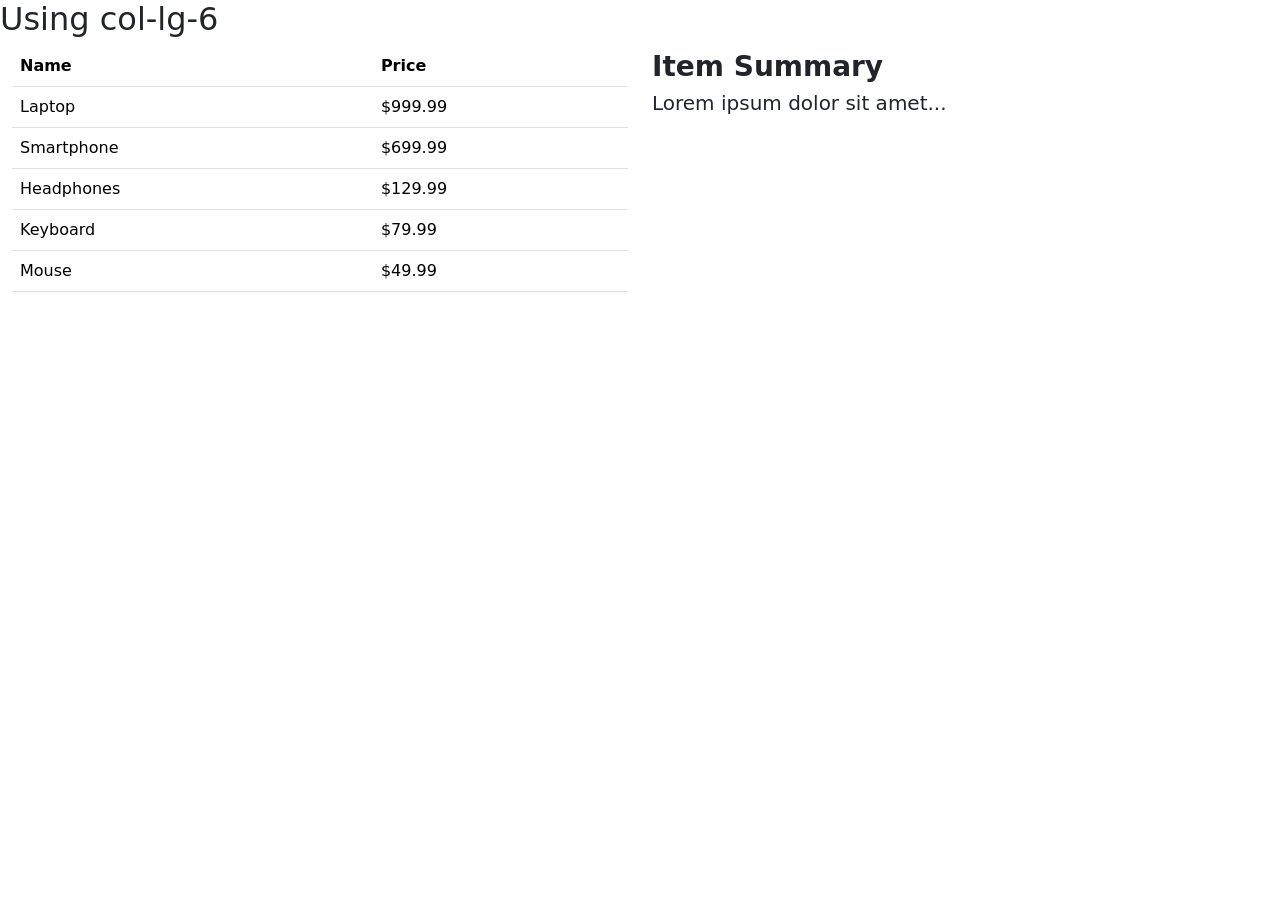
==== Bootstrap_1.html @ 416b989d "bootstrap" ====
<!-- <!DOCTYPE html>
<html>
  <head>
    <title>Table with 2 Column Layout - MD</title>
    <meta charset="utf-8">
    <meta name="viewport" content="width=device-width, initial-scale=1">
    <link href="https://cdn.jsdelivr.net/npm/bootstrap@5.3.8/dist/css/bootstrap.min.css" rel="stylesheet">
  </head>

  <body>
    <h2>U        <tr><td>Smartphone</td><td>$699.99</td></tr>
            <tr><td>Headphones</td><td>$129.99</td></tr>
            <tr><td>Keyboard</td><td>$79.99</td></tr>
            <tr><td>Mouse</td><td>$49.99</td></tr>
          </table>
        </div>

        <div class="col-md-6">
          <div class="fs-3 fw-bold">Item Summary</div>
          <div class="fs-5">Lorem ipsum dolor sit amet...</div>
        </div>

      </div>
    </div>
  </body>
</html>sing col-md-6</h2>
    <div class="container-fluid">
      <div class="row">
        
        <div class="col-md-6">
          <table class="table">
            <tr><th>Name</th><th>Price</th></tr>
            <tr><td>Laptop</td><td>$999.99</td></tr> -->
    

<!-- col-sm-6  -->

<!-- <!DOCTYPE html>
<html>
  <head>
    <title>Table with 2 Column Layout - SM</title>
    <meta charset="utf-8">
    <meta name="viewport" content="width=device-width, initial-scale=1">
    <link href="https://cdn.jsdelivr.net/npm/bootstrap@5.3.8/dist/css/bootstrap.min.css" rel="stylesheet">
  </head>

  <body>
    <h2>Using col-sm-6</h2>
    <div class="container-fluid">
      <div class="row">
        
        <div class="col-sm-6">
          <table class="table">
            <tr><th>Name</th><th>Price</th></tr>
            <tr><td>Laptop</td><td>$999.99</td></tr>
            <tr><td>Smartphone</td><td>$699.99</td></tr>
            <tr><td>Headphones</td><td>$129.99</td></tr>
            <tr><td>Keyboard</td><td>$79.99</td></tr>
            <tr><td>Mouse</td><td>$49.99</td></tr>
          </table>
        </div>s

        <div class="col-sm-6">
          <div class="fs-3 fw-bold">Item Summary</div>
          <div class="fs-5">Lorem ipsum dolor sit amet...</div>
        </div>

      </div>
    </div>
  </body>
</html> -->

<!-- col-lg-6 -->

<!DOCTYPE html>
<html>
  <head>
    <title>Table with 2 Column Layout - LG</title>
    <meta charset="utf-8">
    <meta name="viewport" content="width=device-width, initial-scale=1">
    <link href="https://cdn.jsdelivr.net/npm/bootstrap@5.3.8/dist/css/bootstrap.min.css" rel="stylesheet">
  </head>

  <body>
    <h2>Using col-lg-6</h2>
    <div class="container-fluid">
      <div class="row">
        
        <div class="col-lg-6">
          <table class="table">
            <tr><th>Name</th><th>Price</th></tr>
            <tr><td>Laptop</td><td>$999.99</td></tr>
            <tr><td>Smartphone</td><td>$699.99</td></tr>
            <tr><td>Headphones</td><td>$129.99</td></tr>
            <tr><td>Keyboard</td><td>$79.99</td></tr>
            <tr><td>Mouse</td><td>$49.99</td></tr>
          </table>
        </div>

        <div class="col-lg-6">
          <div class="fs-3 fw-bold">Item Summary</div>
          <div class="fs-5">Lorem ipsum dolor sit amet...</div>
        </div>

      </div>
    </div>
  </body>
</html>
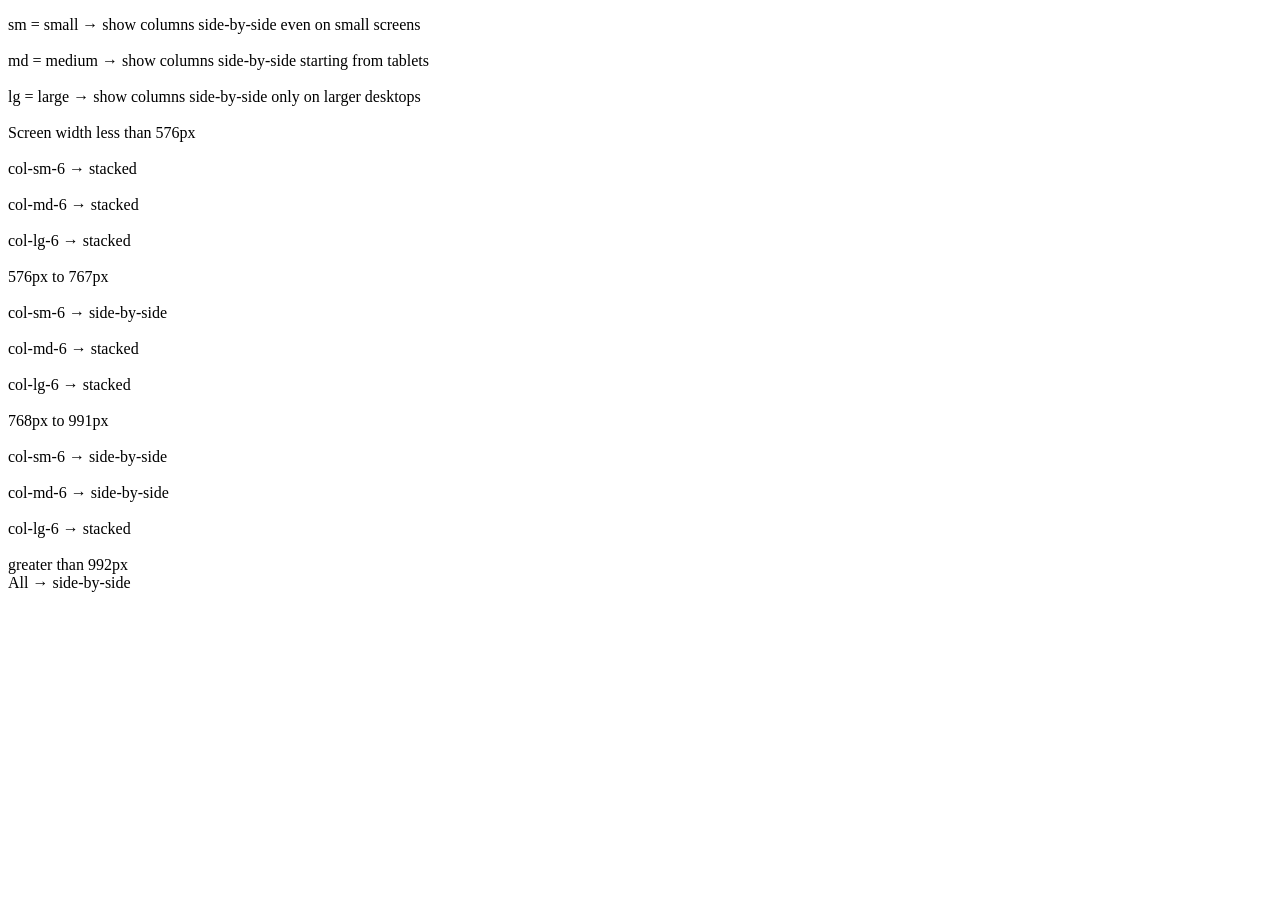
==== commit f53e74b7: "bootstrap assignemtns" ====
--- a/Bootstrap_1.html
+++ b/Bootstrap_1.html
@@ -1,108 +1,38 @@
-<!-- <!DOCTYPE html>
-<html>
-  <head>
-    <title>Table with 2 Column Layout - MD</title>
-    <meta charset="utf-8">
-    <meta name="viewport" content="width=device-width, initial-scale=1">
-    <link href="https://cdn.jsdelivr.net/npm/bootstrap@5.3.8/dist/css/bootstrap.min.css" rel="stylesheet">
-  </head>
+<!DOCTYPE html>
+<html lang="en">
 
-  <body>
-    <h2>U        <tr><td>Smartphone</td><td>$699.99</td></tr>
-            <tr><td>Headphones</td><td>$129.99</td></tr>
-            <tr><td>Keyboard</td><td>$79.99</td></tr>
-            <tr><td>Mouse</td><td>$49.99</td></tr>
-          </table>
-        </div>
+<head>
+    <meta charset="UTF-8">
+    <meta name="viewport" content="width=device-width, initial-scale=1.0">
+    <title>Document</title>
+</head>
 
-        <div class="col-md-6">
-          <div class="fs-3 fw-bold">Item Summary</div>
-          <div class="fs-5">Lorem ipsum dolor sit amet...</div>
-        </div>
+<body>
+    <p>
+        sm = small → show columns side-by-side even on small screens<br><br>
+        md = medium → show columns side-by-side starting from tablets<br><br>
+        lg = large → show columns side-by-side only on larger desktops<br><br>
 
-      </div>
-    </div>
-  </body>
-</html>sing col-md-6</h2>
-    <div class="container-fluid">
-      <div class="row">
-        
-        <div class="col-md-6">
-          <table class="table">
-            <tr><th>Name</th><th>Price</th></tr>
-            <tr><td>Laptop</td><td>$999.99</td></tr> -->
-    
+        Screen width less than 576px<br><br>
 
-<!-- col-sm-6  -->
+        col-sm-6 → stacked<br><br>
+        col-md-6 → stacked<br><br>
+        col-lg-6 → stacked<br><br>
 
-<!-- <!DOCTYPE html>
-<html>
-  <head>
-    <title>Table with 2 Column Layout - SM</title>
-    <meta charset="utf-8">
-    <meta name="viewport" content="width=device-width, initial-scale=1">
-    <link href="https://cdn.jsdelivr.net/npm/bootstrap@5.3.8/dist/css/bootstrap.min.css" rel="stylesheet">
-  </head>
+        576px to 767px<br><br>
 
-  <body>
-    <h2>Using col-sm-6</h2>
-    <div class="container-fluid">
-      <div class="row">
-        
-        <div class="col-sm-6">
-          <table class="table">
-            <tr><th>Name</th><th>Price</th></tr>
-            <tr><td>Laptop</td><td>$999.99</td></tr>
-            <tr><td>Smartphone</td><td>$699.99</td></tr>
-            <tr><td>Headphones</td><td>$129.99</td></tr>
-            <tr><td>Keyboard</td><td>$79.99</td></tr>
-            <tr><td>Mouse</td><td>$49.99</td></tr>
-          </table>
-        </div>s
+        col-sm-6 → side-by-side<br><br>
+        col-md-6 → stacked<br><br>
+        col-lg-6 → stacked<br><br>
 
-        <div class="col-sm-6">
-          <div class="fs-3 fw-bold">Item Summary</div>
-          <div class="fs-5">Lorem ipsum dolor sit amet...</div>
-        </div>
+        768px to 991px<br><br>
+        col-sm-6 → side-by-side<br><br>
+        col-md-6 → side-by-side<br><br>
+        col-lg-6 → stacked<br><br>
 
-      </div>
-    </div>
-  </body>
-</html> -->
+        greater than 992px<br>
+        All → side-by-side
+    </p>
+</body>
 
-<!-- col-lg-6 -->
-
-<!DOCTYPE html>
-<html>
-  <head>
-    <title>Table with 2 Column Layout - LG</title>
-    <meta charset="utf-8">
-    <meta name="viewport" content="width=device-width, initial-scale=1">
-    <link href="https://cdn.jsdelivr.net/npm/bootstrap@5.3.8/dist/css/bootstrap.min.css" rel="stylesheet">
-  </head>
-
-  <body>
-    <h2>Using col-lg-6</h2>
-    <div class="container-fluid">
-      <div class="row">
-        
-        <div class="col-lg-6">
-          <table class="table">
-            <tr><th>Name</th><th>Price</th></tr>
-            <tr><td>Laptop</td><td>$999.99</td></tr>
-            <tr><td>Smartphone</td><td>$699.99</td></tr>
-            <tr><td>Headphones</td><td>$129.99</td></tr>
-            <tr><td>Keyboard</td><td>$79.99</td></tr>
-            <tr><td>Mouse</td><td>$49.99</td></tr>
-          </table>
-        </div>
-
-        <div class="col-lg-6">
-          <div class="fs-3 fw-bold">Item Summary</div>
-          <div class="fs-5">Lorem ipsum dolor sit amet...</div>
-        </div>
-
-      </div>
-    </div>
-  </body>
-</html>
+</html>
